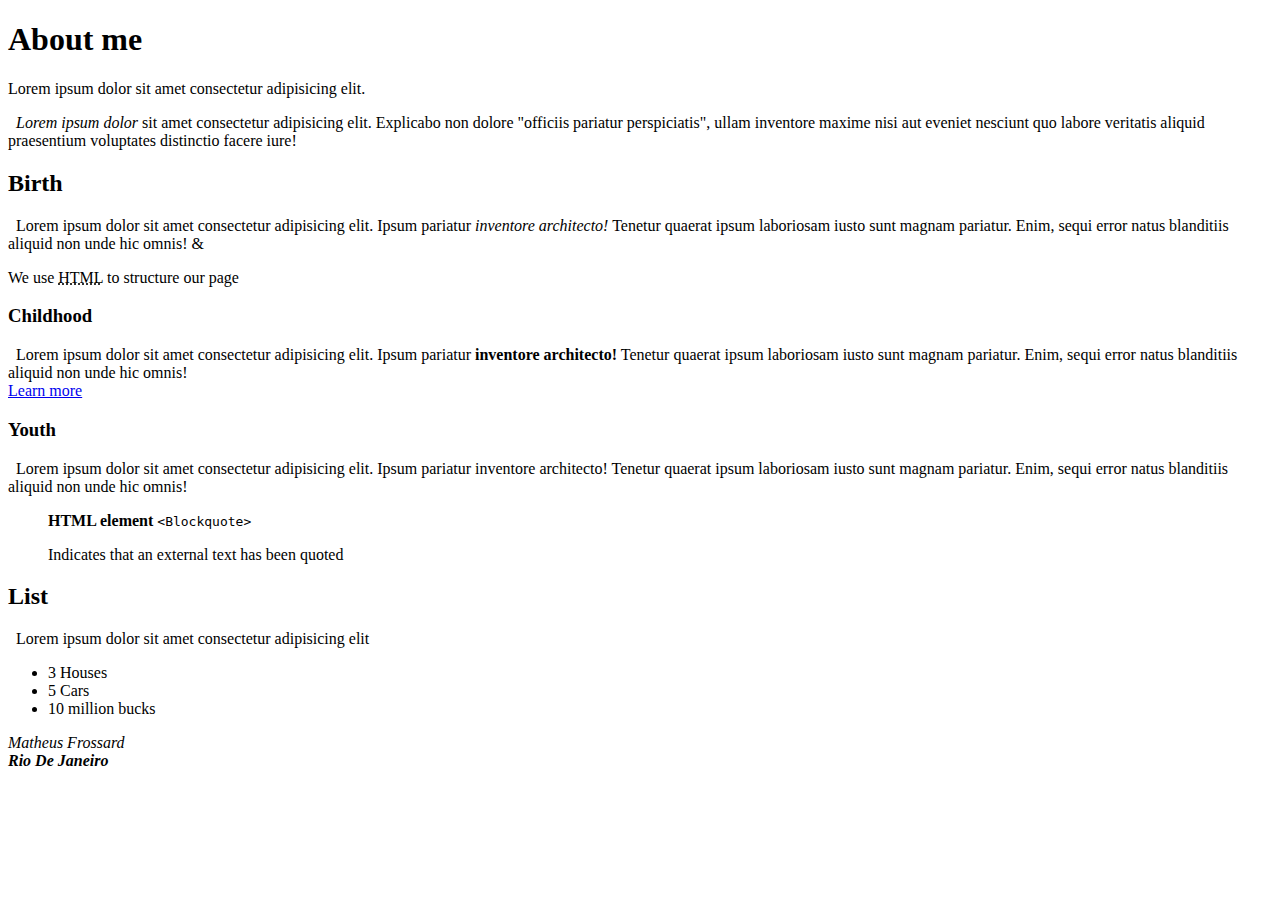
==== First/index.html @ ea42702a "Basic HTML stuff" ====
<!DOCTYPE html>
<html lang="en">
<head>
    <meta charset="UTF-8">
    <meta http-equiv="X-UA-Compatible" content="IE=edge">
    <meta name="viewport" content="width=device-width, initial-scale=1.0">
    <title>Title</title>
</head>
<body>
    <h1>About me</h1>  
        <p>
            Lorem ipsum dolor sit amet consectetur adipisicing elit.
        </p>
        <p>
            &nbsp;
            <em>Lorem ipsum dolor</em> sit amet consectetur adipisicing elit. Explicabo non dolore &quot;officiis pariatur perspiciatis&quot;, ullam inventore maxime nisi aut eveniet nesciunt quo labore veritatis aliquid praesentium voluptates distinctio facere iure!
        </p>

        <h2>Birth</h2>
        <p>
            &nbsp;
            Lorem ipsum dolor sit amet consectetur adipisicing elit. Ipsum pariatur <em>inventore architecto!</em> Tenetur quaerat ipsum laboriosam iusto sunt magnam pariatur. Enim, sequi error natus blanditiis aliquid non unde hic omnis! &amp;
            <p>
                We use <abbr title="Hypertext Markup Language">HTML</abbr> to structure our page
            </p>
        </p>

            <h3>Childhood</h3>
                &nbsp;
                Lorem ipsum dolor sit amet consectetur adipisicing elit. Ipsum pariatur <strong>inventore architecto!</strong> Tenetur quaerat ipsum laboriosam iusto sunt magnam pariatur. Enim, sequi error natus blanditiis aliquid non unde hic omnis! <br> 
                <a href="https://google.com" target="_blank">Learn more</a>

            <h3>Youth</h3>
                &nbsp;
                Lorem ipsum dolor sit amet consectetur adipisicing elit. Ipsum pariatur inventore architecto! Tenetur quaerat ipsum laboriosam iusto sunt magnam pariatur. Enim, sequi error natus blanditiis aliquid non unde hic omnis! 
                <blockquote cite="https://google.com">
                    <strong>HTML element</strong> <code>&lt;Blockquote&gt;</code>
                    <p>
                        Indicates that an external text has been quoted
                    </p>
                </blockquote>

        <h2>List</h2>
        <p>
            &nbsp;
            Lorem ipsum dolor sit amet consectetur adipisicing elit
        </p>
        <ul>
            <li>3 Houses</li>
            <li>5 Cars</li>
            <li>10 million bucks</li>
        </ul>
        
        <address>
            <p>Matheus Frossard <br>
            <strong>Rio De Janeiro</strong>
            </p>
        </address>
</body>
</html>
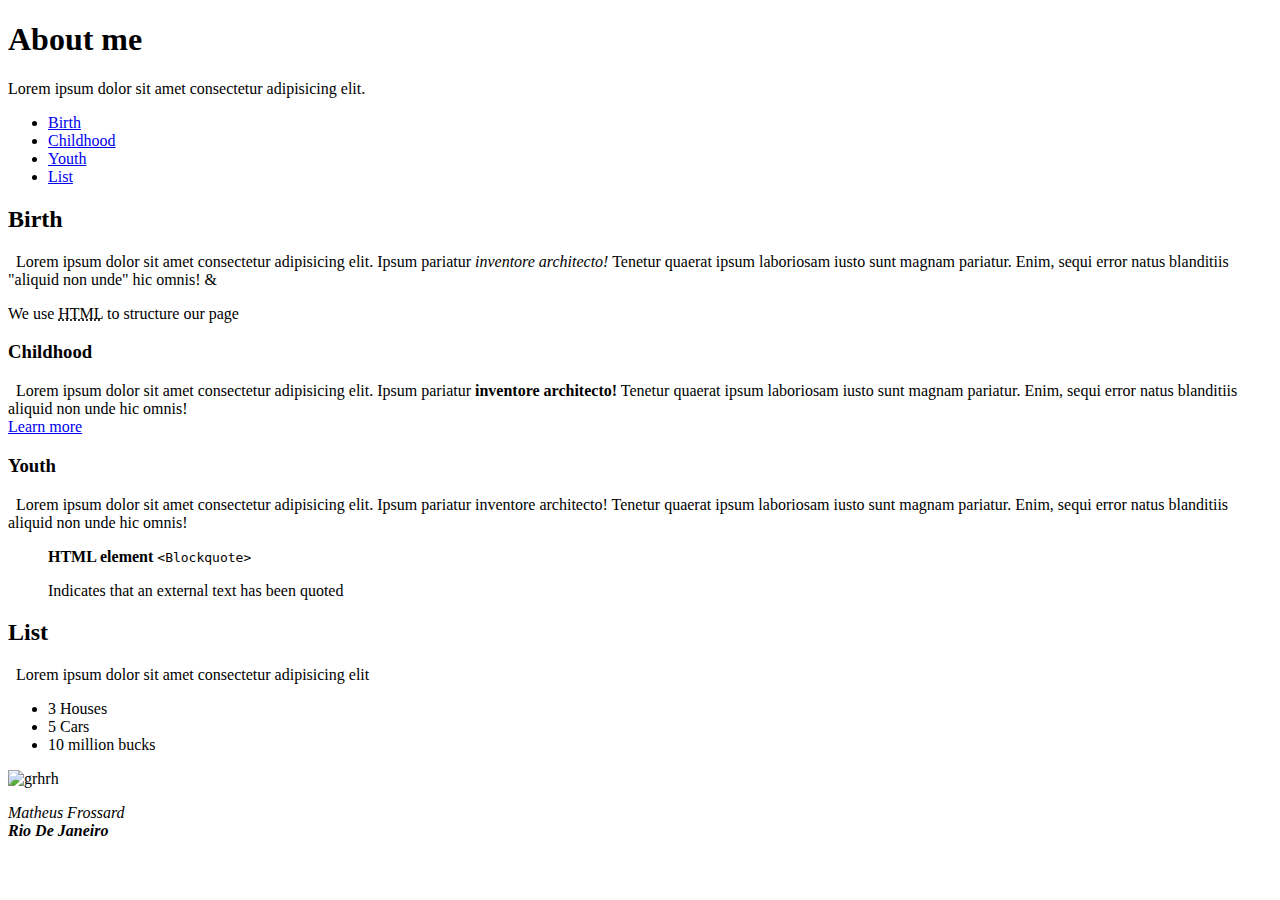
==== commit 2b8e27e1: "Basic HTML stuff" ====
--- a/First/index.html
+++ b/First/index.html
@@ -12,25 +12,29 @@
             Lorem ipsum dolor sit amet consectetur adipisicing elit.
         </p>
         <p>
-            &nbsp;
-            <em>Lorem ipsum dolor</em> sit amet consectetur adipisicing elit. Explicabo non dolore &quot;officiis pariatur perspiciatis&quot;, ullam inventore maxime nisi aut eveniet nesciunt quo labore veritatis aliquid praesentium voluptates distinctio facere iure!
+            <ul>
+                <li><a href="#birth">Birth</a></li>
+                <li><a href="#childhood">Childhood</a></li>
+                <li><a href="#youth">Youth</a></li>
+                <li><a href="#list">List</a></li>
+            </ul>
         </p>
 
-        <h2>Birth</h2>
+        <h2 id="birth">Birth</h2>
         <p>
             &nbsp;
-            Lorem ipsum dolor sit amet consectetur adipisicing elit. Ipsum pariatur <em>inventore architecto!</em> Tenetur quaerat ipsum laboriosam iusto sunt magnam pariatur. Enim, sequi error natus blanditiis aliquid non unde hic omnis! &amp;
+            Lorem ipsum dolor sit amet consectetur adipisicing elit. Ipsum pariatur <em>inventore architecto!</em> Tenetur quaerat ipsum laboriosam iusto sunt magnam pariatur. Enim, sequi error natus blanditiis &quot;aliquid non unde&quot; hic omnis! &amp;
             <p>
                 We use <abbr title="Hypertext Markup Language">HTML</abbr> to structure our page
             </p>
         </p>
 
-            <h3>Childhood</h3>
+            <h3 id="childhood">Childhood</h3>
                 &nbsp;
                 Lorem ipsum dolor sit amet consectetur adipisicing elit. Ipsum pariatur <strong>inventore architecto!</strong> Tenetur quaerat ipsum laboriosam iusto sunt magnam pariatur. Enim, sequi error natus blanditiis aliquid non unde hic omnis! <br> 
                 <a href="https://google.com" target="_blank">Learn more</a>
 
-            <h3>Youth</h3>
+            <h3 id="youth">Youth</h3>
                 &nbsp;
                 Lorem ipsum dolor sit amet consectetur adipisicing elit. Ipsum pariatur inventore architecto! Tenetur quaerat ipsum laboriosam iusto sunt magnam pariatur. Enim, sequi error natus blanditiis aliquid non unde hic omnis! 
                 <blockquote cite="https://google.com">
@@ -40,7 +44,7 @@
                     </p>
                 </blockquote>
 
-        <h2>List</h2>
+        <h2 id="list">List</h2>
         <p>
             &nbsp;
             Lorem ipsum dolor sit amet consectetur adipisicing elit
@@ -50,6 +54,8 @@
             <li>5 Cars</li>
             <li>10 million bucks</li>
         </ul>
+
+        <img src="https://source.unsplash.com/random" alt="grhrh">
         
         <address>
             <p>Matheus Frossard <br>
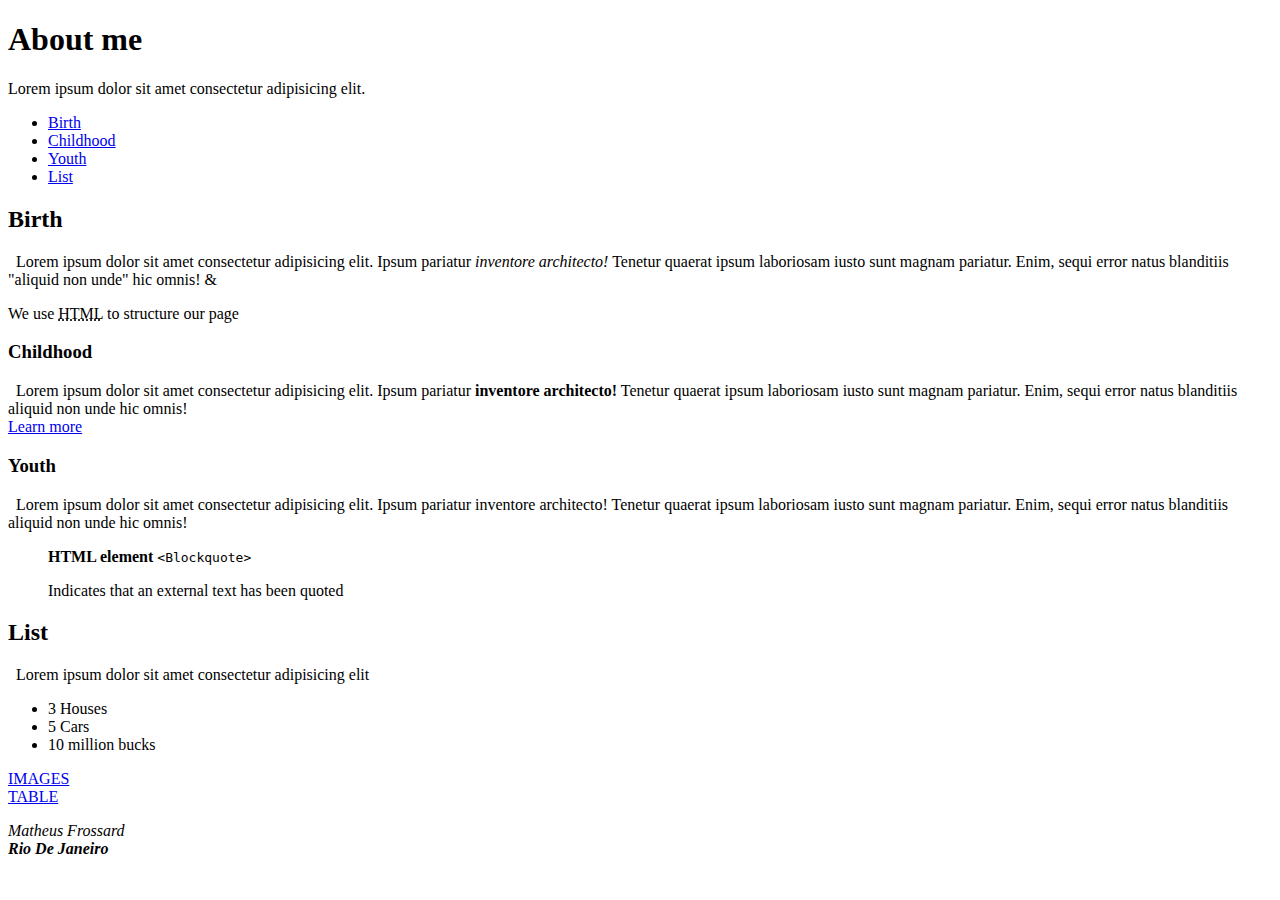
==== commit 19f91eea: "Basic HTML stuff" ====
--- a/First/index.html
+++ b/First/index.html
@@ -11,14 +11,14 @@
         <p>
             Lorem ipsum dolor sit amet consectetur adipisicing elit.
         </p>
-        <p>
+        <nav>
             <ul>
                 <li><a href="#birth">Birth</a></li>
                 <li><a href="#childhood">Childhood</a></li>
                 <li><a href="#youth">Youth</a></li>
                 <li><a href="#list">List</a></li>
             </ul>
-        </p>
+        </nav>
 
         <h2 id="birth">Birth</h2>
         <p>
@@ -55,7 +55,9 @@
             <li>10 million bucks</li>
         </ul>
 
-        <img src="https://source.unsplash.com/random" alt="grhrh">
+        <a href="Images/images.html">IMAGES</a>
+        <br>
+        <a href="Tables/table.html">TABLE</a>
         
         <address>
             <p>Matheus Frossard <br>
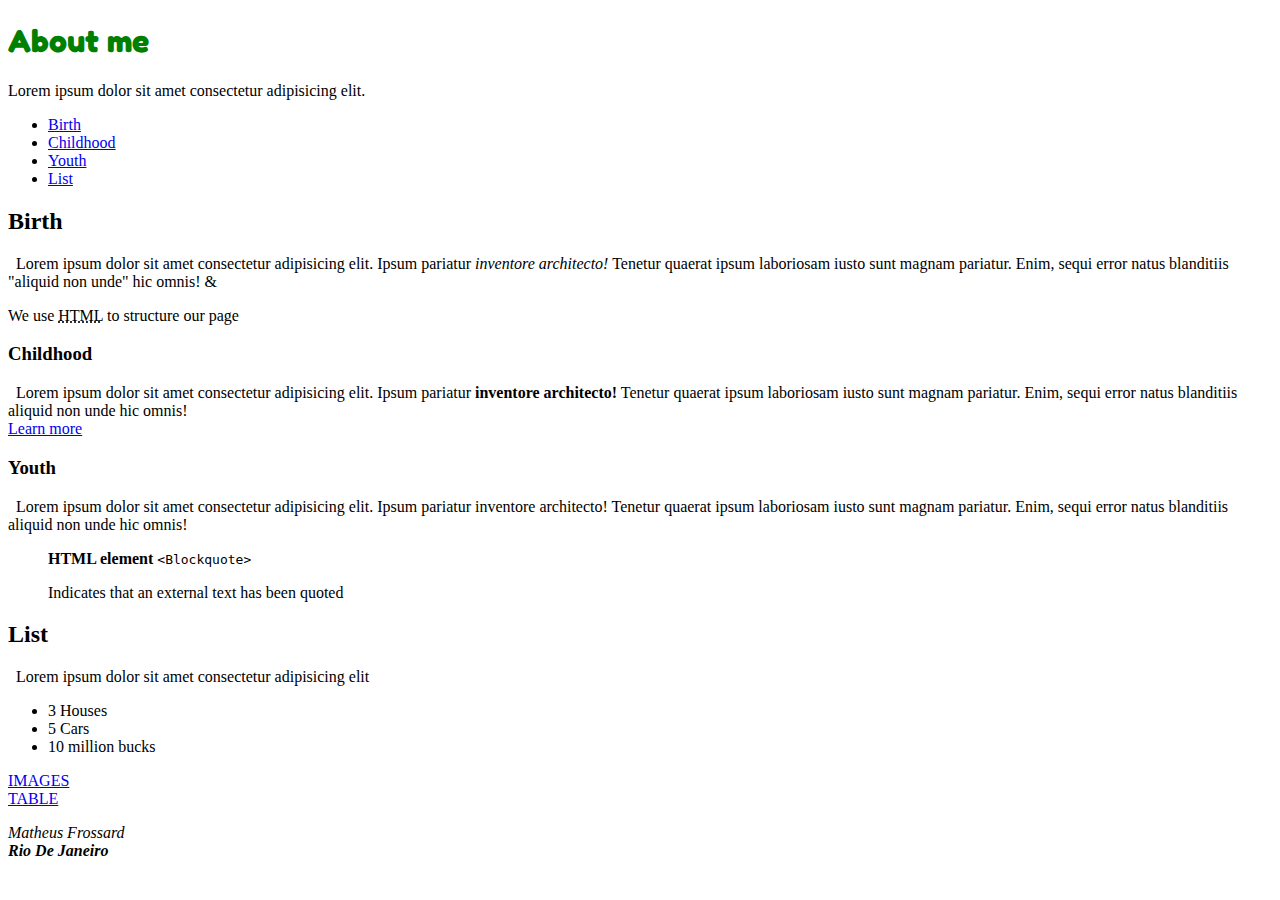
==== commit 50d0198d: "added CSS" ====
--- a/First/index.html
+++ b/First/index.html
@@ -5,6 +5,7 @@
     <meta http-equiv="X-UA-Compatible" content="IE=edge">
     <meta name="viewport" content="width=device-width, initial-scale=1.0">
     <title>Title</title>
+    <link rel="stylesheet" href="style.css">
 </head>
 <body>
     <h1>About me</h1>  
--- a/First/style.css
+++ b/First/style.css
@@ -0,0 +1,6 @@
+@import 'https://fonts.googleapis.com/css2?family=Fredoka&display=swap';
+
+h1{
+    color: green;
+    font-family: 'Fredoka', sans-serif;
+}